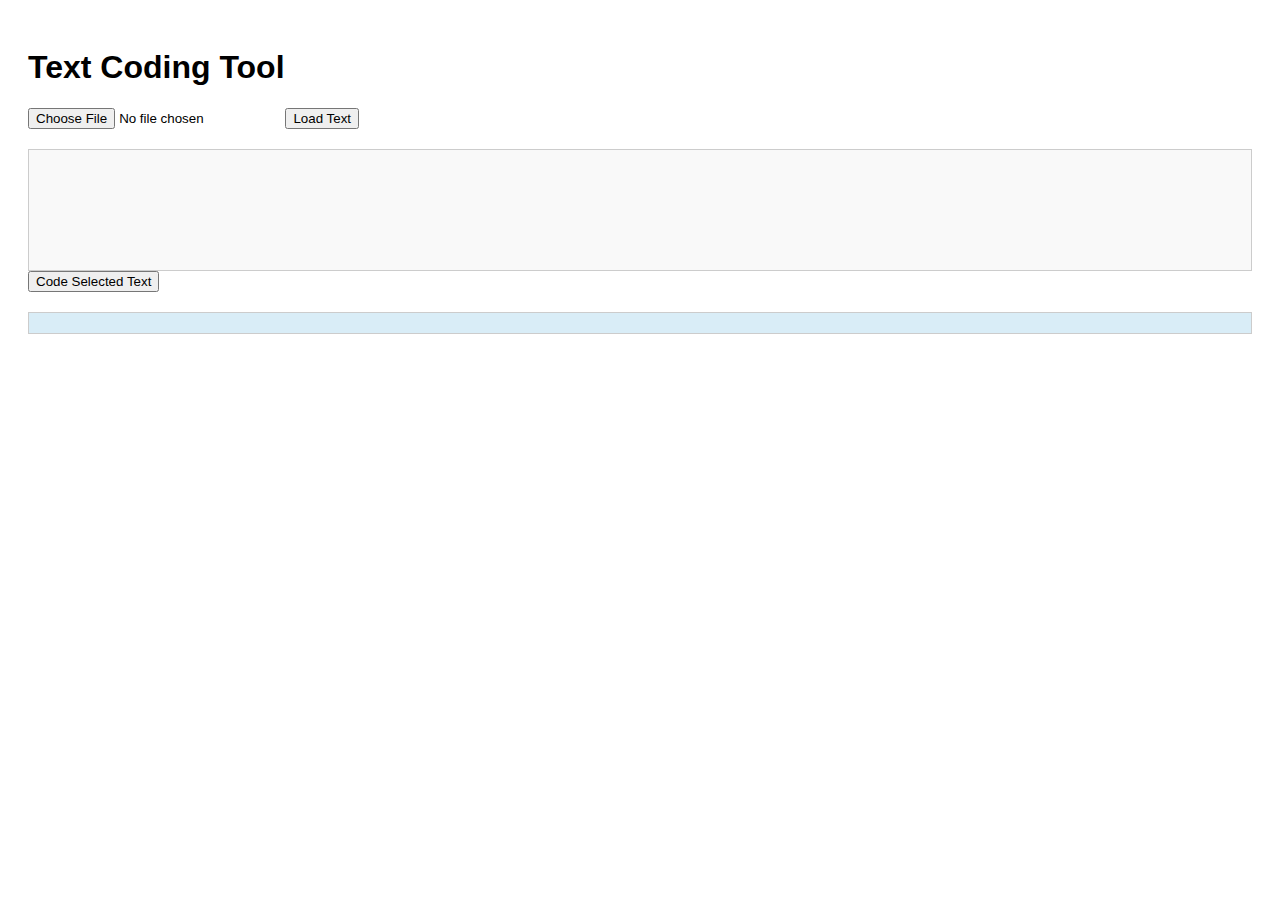
==== index.html @ d86f6232 "Did the first thing" ====
<!DOCTYPE html>
<html lang="en">
<head>
<meta charset="UTF-8">
<title>Simple Text Coding Tool</title>
<link rel="stylesheet" href="styles.css">
</head>
<body>
    <h1>Text Coding Tool</h1>
    <input type="file" id="fileInput" accept=".txt">
    <button onclick="loadFile()">Load Text</button>
    <div id="textContent" contenteditable="true"></div>
    <button onclick="codeSelectedText()">Code Selected Text</button>
    <div id="codedText"></div>
<script src="script.js"></script>
</body>
</html>
---- styles.css ----
body {
    font-family: Arial, sans-serif;
    padding: 20px;
}

#textContent {
    margin-top: 20px;
    padding: 10px;
    border: 1px solid #ccc;
    min-height: 100px;
    background-color: #f9f9f9;
}

#codedText {
    margin-top: 20px;
    padding: 10px;
    border: 1px solid #ccc;
    background-color: #d9edf7;
}
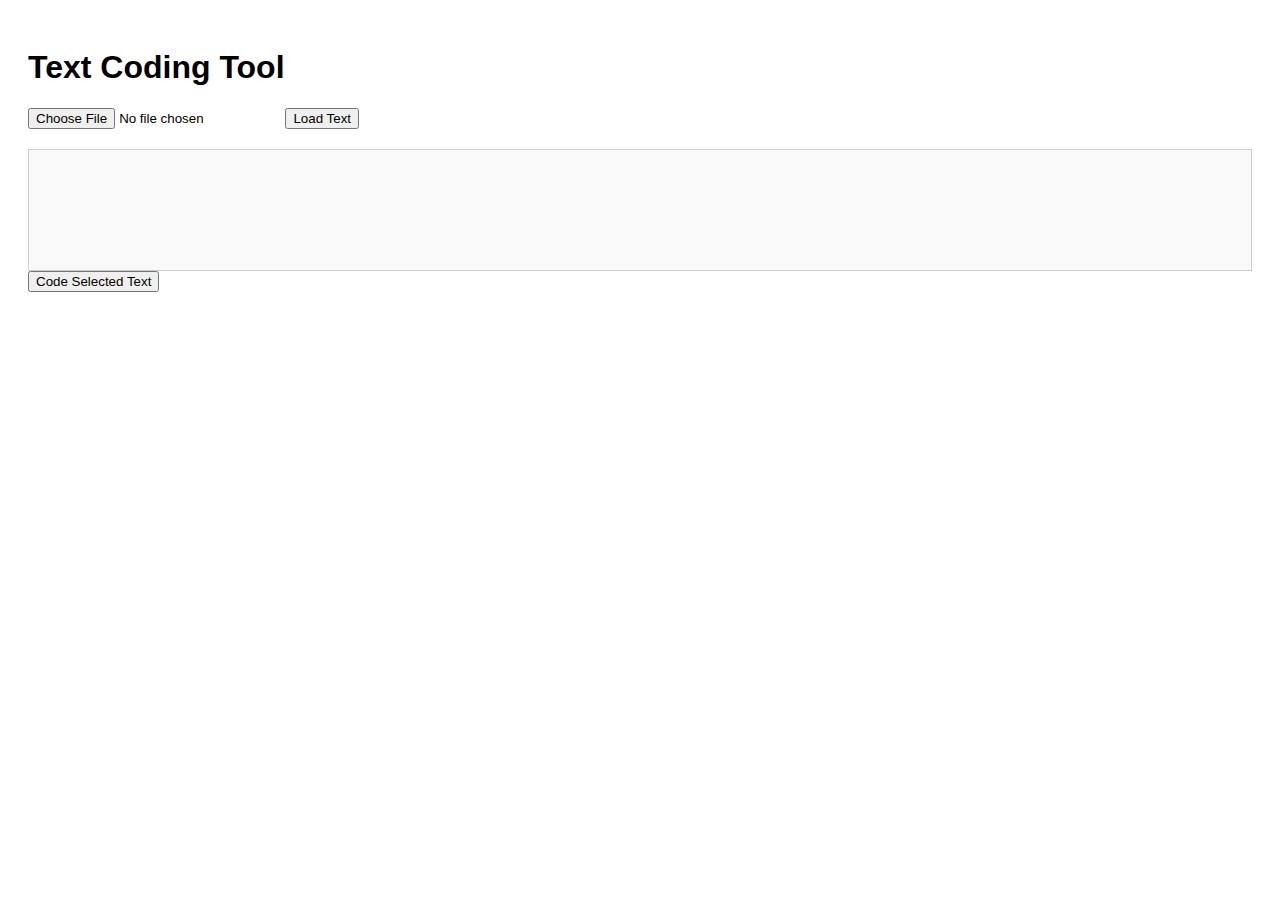
==== commit 14709834: "Update index.html" ====
--- a/index.html
+++ b/index.html
@@ -1,3 +1,4 @@
+<!-- index.html -->
 <!DOCTYPE html>
 <html lang="en">
 <head>
@@ -11,7 +12,7 @@
     <button onclick="loadFile()">Load Text</button>
     <div id="textContent" contenteditable="true"></div>
     <button onclick="codeSelectedText()">Code Selected Text</button>
-    <div id="codedText"></div>
+    <ul id="codedTextList"></ul>
 <script src="script.js"></script>
 </body>
 </html>
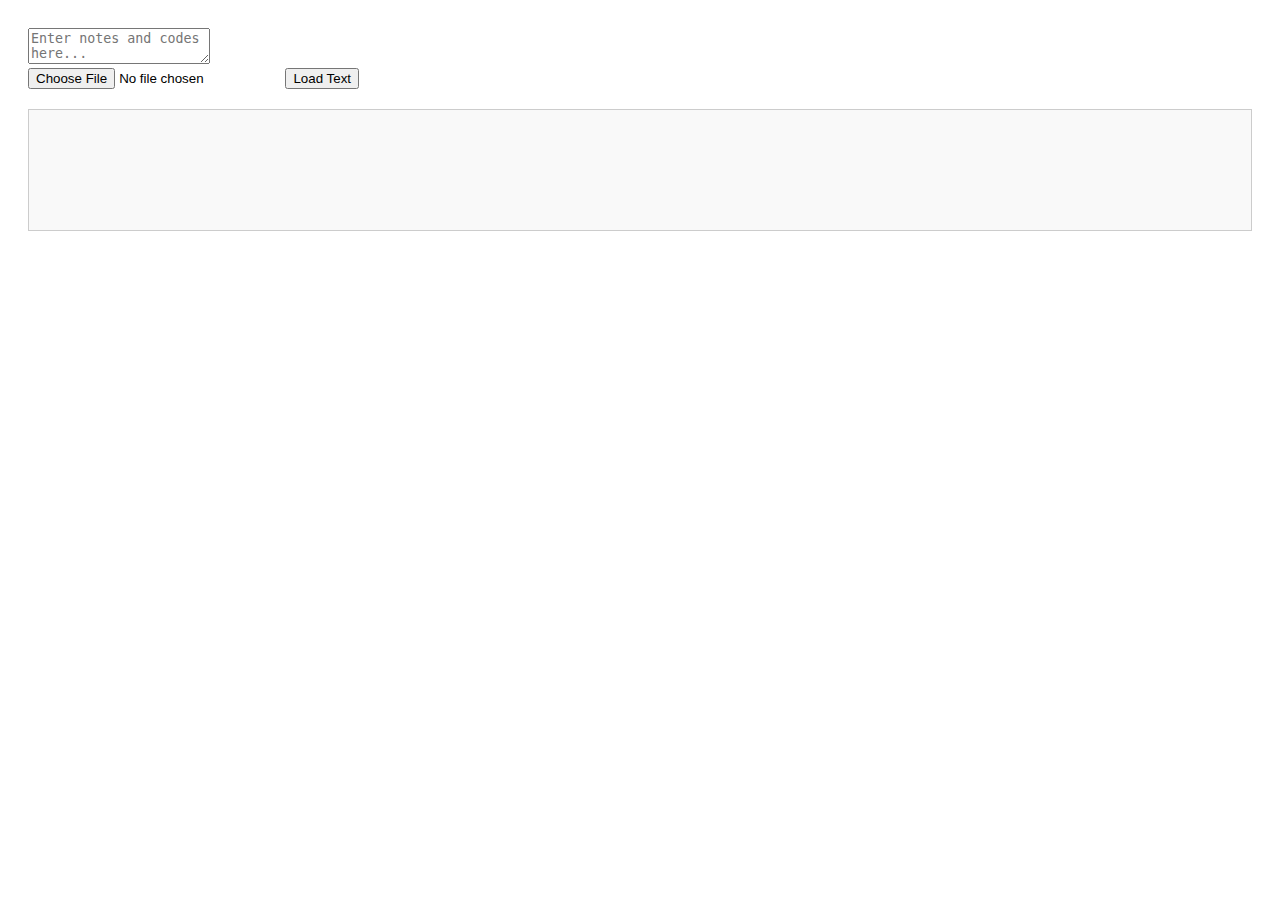
==== commit 75ecae44: "Update index.html" ====
--- a/index.html
+++ b/index.html
@@ -1,18 +1,21 @@
-<!-- index.html -->
 <!DOCTYPE html>
 <html lang="en">
 <head>
-<meta charset="UTF-8">
-<title>Simple Text Coding Tool</title>
-<link rel="stylesheet" href="styles.css">
+    <meta charset="UTF-8">
+    <title>Document Coding Tool</title>
+    <link rel="stylesheet" href="styles.css">
 </head>
 <body>
-    <h1>Text Coding Tool</h1>
-    <input type="file" id="fileInput" accept=".txt">
-    <button onclick="loadFile()">Load Text</button>
-    <div id="textContent" contenteditable="true"></div>
-    <button onclick="codeSelectedText()">Code Selected Text</button>
-    <ul id="codedTextList"></ul>
-<script src="script.js"></script>
+    <div class="container">
+        <div class="left-panel">
+            <textarea id="notes" placeholder="Enter notes and codes here..."></textarea>
+        </div>
+        <div class="right-panel">
+            <input type="file" id="fileInput" accept=".txt">
+            <button onclick="loadFile()">Load Text</button>
+            <div id="textContent" contenteditable="true"></div>
+        </div>
+    </div>
+    <script src="script.js"></script>
 </body>
 </html>
--- a/styles.css
+++ b/styles.css
@@ -1,3 +1,4 @@
+/* styles.css */
 body {
     font-family: Arial, sans-serif;
     padding: 20px;
@@ -11,9 +12,14 @@
     background-color: #f9f9f9;
 }
 
-#codedText {
+#codedTextList {
     margin-top: 20px;
     padding: 10px;
     border: 1px solid #ccc;
     background-color: #d9edf7;
+    list-style-type: none;
 }
+
+span.coded {
+    background-color: yellow;
+}
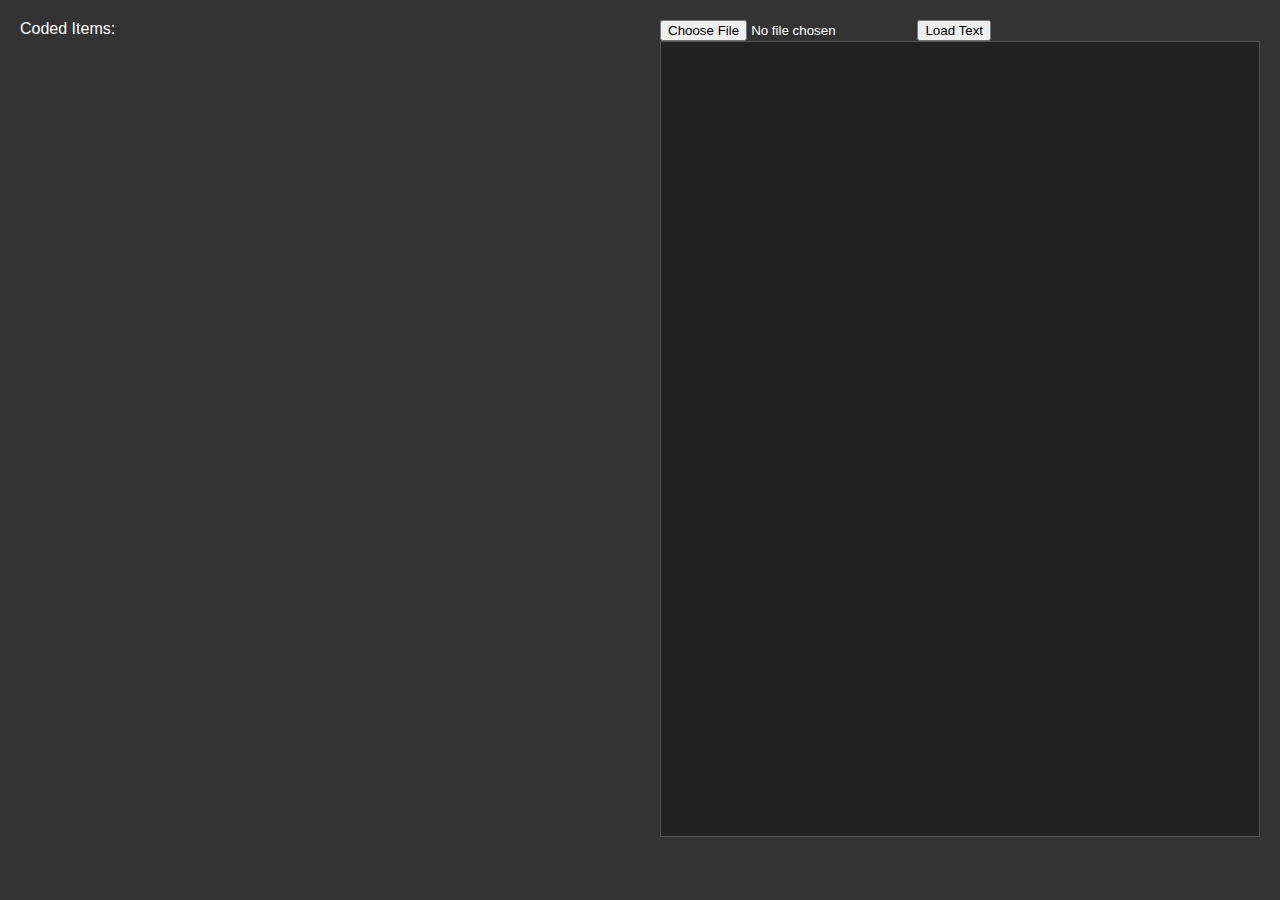
==== commit 4ff468c3: "Update index.html" ====
--- a/index.html
+++ b/index.html
@@ -8,13 +8,17 @@
 <body>
     <div class="container">
         <div class="left-panel">
-            <textarea id="notes" placeholder="Enter notes and codes here..."></textarea>
+            <div id="codeList">Coded Items:</div>
         </div>
         <div class="right-panel">
             <input type="file" id="fileInput" accept=".txt">
             <button onclick="loadFile()">Load Text</button>
-            <div id="textContent" contenteditable="true"></div>
+            <div id="textContent" contenteditable="true" onmouseup="showCodeBox()"></div>
         </div>
+    </div>
+    <div id="codeBox" style="display:none;">
+        <input type="text" id="codeInput" placeholder="Enter code">
+        <button onclick="applyCode()">Apply</button>
     </div>
     <script src="script.js"></script>
 </body>
--- a/styles.css
+++ b/styles.css
@@ -1,25 +1,38 @@
 /* styles.css */
 body {
-    font-family: Arial, sans-serif;
+    font-family: 'Arial', sans-serif;
+    color: #fff;
+    background-color: #333;
+    margin: 0;
+    height: 100vh;
+    display: flex;
+    flex-direction: column;
+}
+
+.container {
+    display: flex;
+    height: 100%;
+}
+
+.left-panel, .right-panel {
+    flex: 1;
     padding: 20px;
 }
 
-#textContent {
-    margin-top: 20px;
+#notes {
+    width: 100%;
+    height: 90%;
+    background-color: #222;
+    color: #fff;
+    border: none;
     padding: 10px;
-    border: 1px solid #ccc;
-    min-height: 100px;
-    background-color: #f9f9f9;
 }
 
-#codedTextList {
-    margin-top: 20px;
+#textContent {
+    border: 1px solid #555;
+    background-color: #222;
+    color: #fff;
+    height: 90%;
+    overflow-y: scroll;
     padding: 10px;
-    border: 1px solid #ccc;
-    background-color: #d9edf7;
-    list-style-type: none;
 }
-
-span.coded {
-    background-color: yellow;
-}
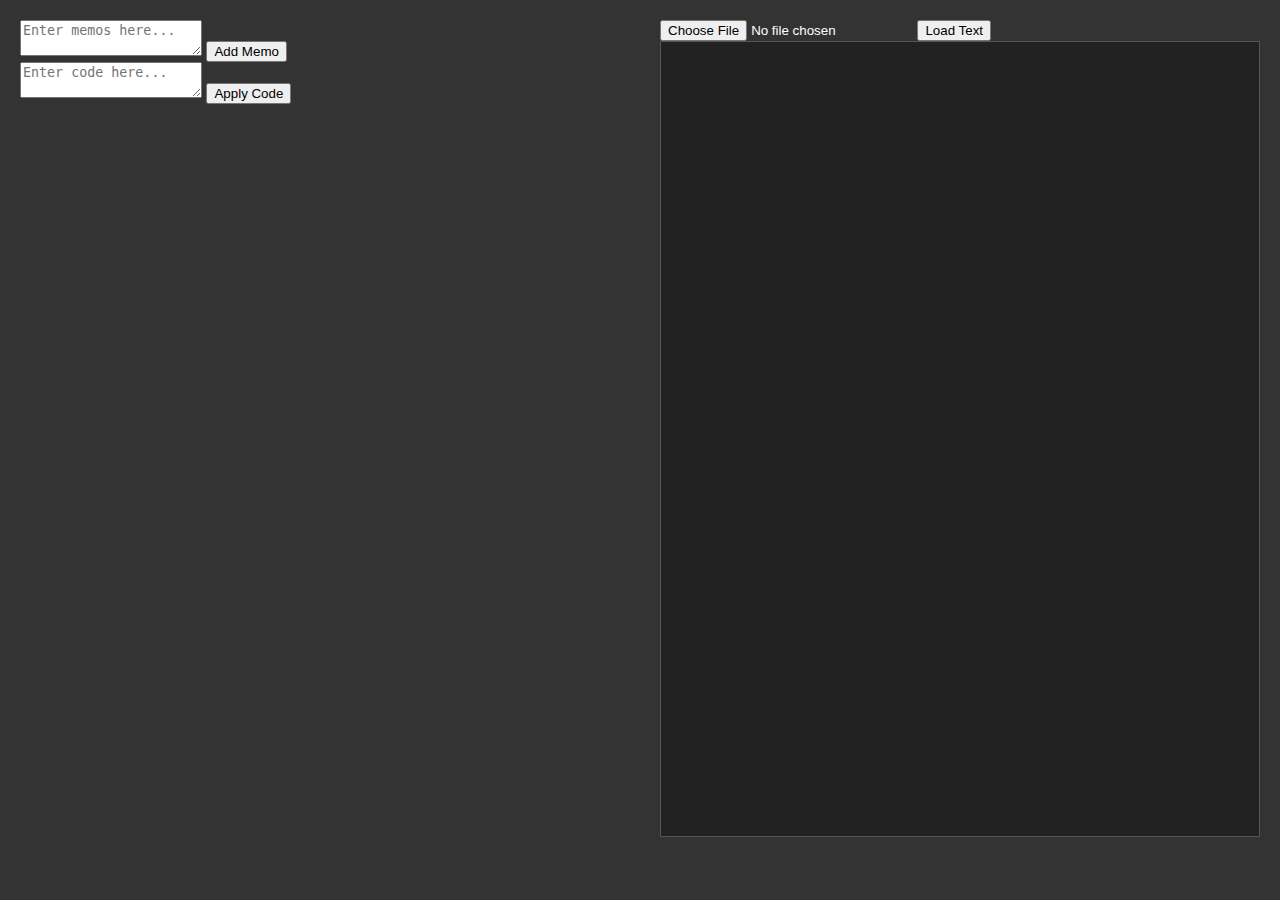
==== commit 16abc0e5: "Update index.html" ====
--- a/index.html
+++ b/index.html
@@ -1,3 +1,4 @@
+<!-- index.html -->
 <!DOCTYPE html>
 <html lang="en">
 <head>
@@ -8,17 +9,21 @@
 <body>
     <div class="container">
         <div class="left-panel">
-            <div id="codeList">Coded Items:</div>
+            <div id="memoPanel">
+                <textarea id="memoInput" placeholder="Enter memos here..."></textarea>
+                <button onclick="addMemo()">Add Memo</button>
+                <div id="memos"></div>
+            </div>
+            <div id="codePanel">
+                <textarea id="codeInput" placeholder="Enter code here..."></textarea>
+                <button onclick="applyCode()">Apply Code</button>
+            </div>
         </div>
         <div class="right-panel">
             <input type="file" id="fileInput" accept=".txt">
             <button onclick="loadFile()">Load Text</button>
-            <div id="textContent" contenteditable="true" onmouseup="showCodeBox()"></div>
+            <div id="textContent" contenteditable="true"></div>
         </div>
-    </div>
-    <div id="codeBox" style="display:none;">
-        <input type="text" id="codeInput" placeholder="Enter code">
-        <button onclick="applyCode()">Apply</button>
     </div>
     <script src="script.js"></script>
 </body>
--- a/styles.css
+++ b/styles.css
@@ -19,13 +19,13 @@
     padding: 20px;
 }
 
-#notes {
+#notes, #codeList, #codeBox {
     width: 100%;
-    height: 90%;
     background-color: #222;
     color: #fff;
     border: none;
     padding: 10px;
+    margin-bottom: 20px;
 }
 
 #textContent {
@@ -36,3 +36,14 @@
     overflow-y: scroll;
     padding: 10px;
 }
+
+#codeBox {
+    position: absolute;
+    left: 50%;
+    top: 50%;
+    transform: translate(-50%, -50%);
+    padding: 20px;
+    background-color: #444;
+    border: 1px solid #666;
+    display: none;
+}
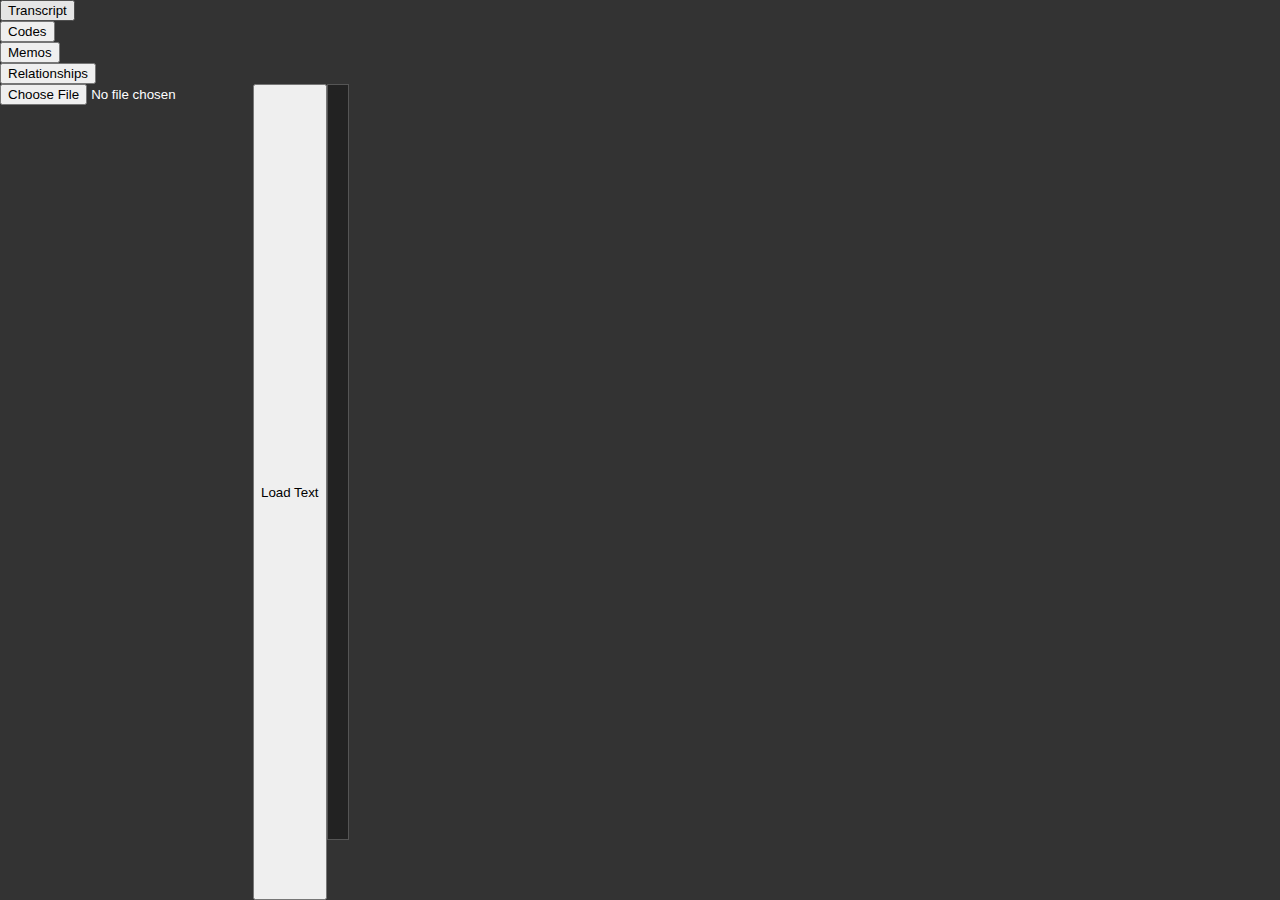
==== commit a3d902f8: "Update index.html" ====
--- a/index.html
+++ b/index.html
@@ -1,4 +1,3 @@
-<!-- index.html -->
 <!DOCTYPE html>
 <html lang="en">
 <head>
@@ -7,23 +6,25 @@
     <link rel="stylesheet" href="styles.css">
 </head>
 <body>
-    <div class="container">
-        <div class="left-panel">
-            <div id="memoPanel">
-                <textarea id="memoInput" placeholder="Enter memos here..."></textarea>
-                <button onclick="addMemo()">Add Memo</button>
-                <div id="memos"></div>
-            </div>
-            <div id="codePanel">
-                <textarea id="codeInput" placeholder="Enter code here..."></textarea>
-                <button onclick="applyCode()">Apply Code</button>
-            </div>
-        </div>
-        <div class="right-panel">
-            <input type="file" id="fileInput" accept=".txt">
-            <button onclick="loadFile()">Load Text</button>
-            <div id="textContent" contenteditable="true"></div>
-        </div>
+    <div id="tabs">
+        <button onclick="showTab('transcript')">Transcript</button>
+        <button onclick="showTab('codes')">Codes</button>
+        <button onclick="showTab('memos')">Memos</button>
+        <button onclick="showTab('relationships')">Relationships</button>
+    </div>
+    <div class="container" id="transcript">
+        <input type="file" id="fileInput" accept=".txt">
+        <button onclick="loadFile()">Load Text</button>
+        <div id="textContent" contenteditable="true"></div>
+    </div>
+    <div class="container" id="codes" style="display:none;">
+        <!-- Codes display -->
+    </div>
+    <div class="container" id="memos" style="display:none;">
+        <!-- Memos display -->
+    </div>
+    <div class="container" id="relationships" style="display:none;">
+        <!-- Relationships map display -->
     </div>
     <script src="script.js"></script>
 </body>
--- a/styles.css
+++ b/styles.css
@@ -8,26 +8,19 @@
     display: flex;
     flex-direction: column;
 }
-
 .container {
     display: flex;
     height: 100%;
 }
-
 .left-panel, .right-panel {
     flex: 1;
     padding: 20px;
 }
-
-#notes, #codeList, #codeBox {
-    width: 100%;
+#memoPanel, #codePanel {
     background-color: #222;
-    color: #fff;
-    border: none;
     padding: 10px;
     margin-bottom: 20px;
 }
-
 #textContent {
     border: 1px solid #555;
     background-color: #222;
@@ -36,14 +29,10 @@
     overflow-y: scroll;
     padding: 10px;
 }
-
-#codeBox {
-    position: absolute;
-    left: 50%;
-    top: 50%;
-    transform: translate(-50%, -50%);
-    padding: 20px;
-    background-color: #444;
-    border: 1px solid #666;
-    display: none;
+textarea {
+    width: 100%;
+    margin-bottom: 10px;
 }
+button {
+    display: block;
+}
